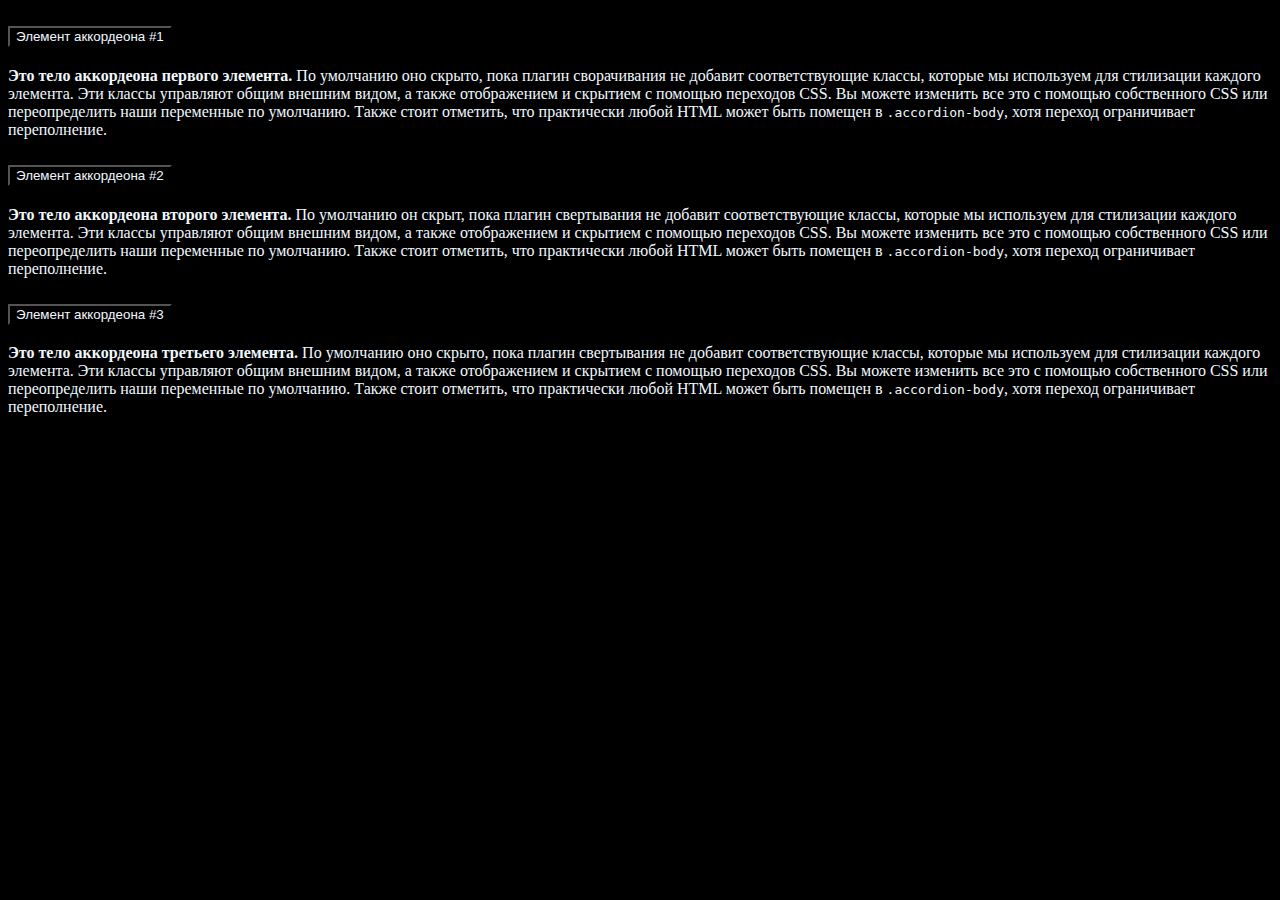
==== index.html @ 88a59522 "one" ====
<!DOCTYPE html>
<html lang="en">
<head>
    <meta charset="UTF-8">
    <meta name="viewport" content="width=device-width, initial-scale=1.0">
    <title>Document</title>
    <style>
        *{
            background-color: black;

            color: aliceblue;
        }
    </style>
    <link href="https://cdn.jsdelivr.net/npm/bootstrap@5.0.2/dist/css/bootstrap.min.css" rel="stylesheet" integrity="sha384-EVSTQN3/azprG1Anm3QDgpJLIm9Nao0Yz1ztcQTwFspd3yD65VohhpuuCOmLASjC" crossorigin="anonymous">
</head>
<body>

    <div class="body">

    </div>

    <div class="accordion" id="accordionExample">
        <div class="accordion-item">
          <h2 class="accordion-header" id="headingOne">
            <button class="accordion-button" type="button" data-bs-toggle="collapse" data-bs-target="#collapseOne" aria-expanded="true" aria-controls="collapseOne">
              Элемент аккордеона #1
            </button>
          </h2>
          <div id="collapseOne" class="accordion-collapse collapse show" aria-labelledby="headingOne" data-bs-parent="#accordionExample">
            <div class="accordion-body">
              <strong>Это тело аккордеона первого элемента.</strong> По умолчанию оно скрыто, пока плагин сворачивания не добавит соответствующие классы, которые мы используем для стилизации каждого элемента. Эти классы управляют общим внешним видом, а также отображением и скрытием с помощью переходов CSS. Вы можете изменить все это с помощью собственного CSS или переопределить наши переменные по умолчанию. Также стоит отметить, что практически любой HTML может быть помещен в <code>.accordion-body</code>, хотя переход ограничивает переполнение.
            </div>
          </div>
        </div>
        <div class="accordion-item">
          <h2 class="accordion-header" id="headingTwo">
            <button class="accordion-button collapsed" type="button" data-bs-toggle="collapse" data-bs-target="#collapseTwo" aria-expanded="false" aria-controls="collapseTwo">
              Элемент аккордеона #2
            </button>
          </h2>
          <div id="collapseTwo" class="accordion-collapse collapse" aria-labelledby="headingTwo" data-bs-parent="#accordionExample">
            <div class="accordion-body">
              <strong>Это тело аккордеона второго элемента.</strong> По умолчанию он скрыт, пока плагин свертывания не добавит соответствующие классы, которые мы используем для стилизации каждого элемента. Эти классы управляют общим внешним видом, а также отображением и скрытием с помощью переходов CSS. Вы можете изменить все это с помощью собственного CSS или переопределить наши переменные по умолчанию. Также стоит отметить, что практически любой HTML может быть помещен в <code>.accordion-body</code>, хотя переход ограничивает переполнение.
            </div>
          </div>
        </div>
        <div class="accordion-item">
          <h2 class="accordion-header" id="headingThree">
            <button class="accordion-button collapsed" type="button" data-bs-toggle="collapse" data-bs-target="#collapseThree" aria-expanded="false" aria-controls="collapseThree">
              Элемент аккордеона #3
            </button>
          </h2>
          <div id="collapseThree" class="accordion-collapse collapse" aria-labelledby="headingThree" data-bs-parent="#accordionExample">
            <div class="accordion-body">
              <strong>Это тело аккордеона третьего элемента.</strong> По умолчанию оно скрыто, пока плагин свертывания не добавит соответствующие классы, которые мы используем для стилизации каждого элемента. Эти классы управляют общим внешним видом, а также отображением и скрытием с помощью переходов CSS. Вы можете изменить все это с помощью собственного CSS или переопределить наши переменные по умолчанию. Также стоит отметить, что практически любой HTML может быть помещен в <code>.accordion-body</code>, хотя переход ограничивает переполнение.
            </div>
          </div>
        </div>
    </div>




    <script>

        function renderPosts(){
            let elPosts = document.querySelector(".body")
            //зануляем контент
            elPosts.innerHTML = "";
            //распарсиваем json что пришёл
            alert(this.response);
            let posts = JSON.parse(this.response);
            

            //добавляем контент
            posts.forEach((post)=>{
				elPosts.innerHTML += `<div> <h2>${post.title}</h2> <p>${post.text}</p> <button type="button" data-value="${post.id}">Удалить</button> </div>`;
			})

            //получаем все кнопки
            let elButtons = document.querySelectorAll("button");

            //вешаем событие на кнопки
            elButtons.forEach((button)=>{
	
                button.addEventListener("click", (evt)=>{

                    let idPost = evt.target.getAttribute("data-value");
                    request("POST", "http://127.0.0.1:8000/api/post-delete", renderPosts, "id="+idPost); 

                })
            });

        }

        function request(methond, url, callback, params = null){
            const req = new XMLHttpRequest();
            req.addEventListener('load', callback.bind(req));
            req.open(methond, url, true);
            req.setRequestHeader("Content-type", "application/x-www-form-urlencoded");
            req.send(params);
        }

        request('GET', "http://127.0.0.1:8000/api/posts", renderPosts)

    </script>
    <script src="https://cdn.jsdelivr.net/npm/bootstrap@5.0.2/dist/js/bootstrap.bundle.min.js" integrity="sha384-MrcW6ZMFYlzcLA8Nl+NtUVF0sA7MsXsP1UyJoMp4YLEuNSfAP+JcXn/tWtIaxVXM" crossorigin="anonymous"></script>

</body>
</html>
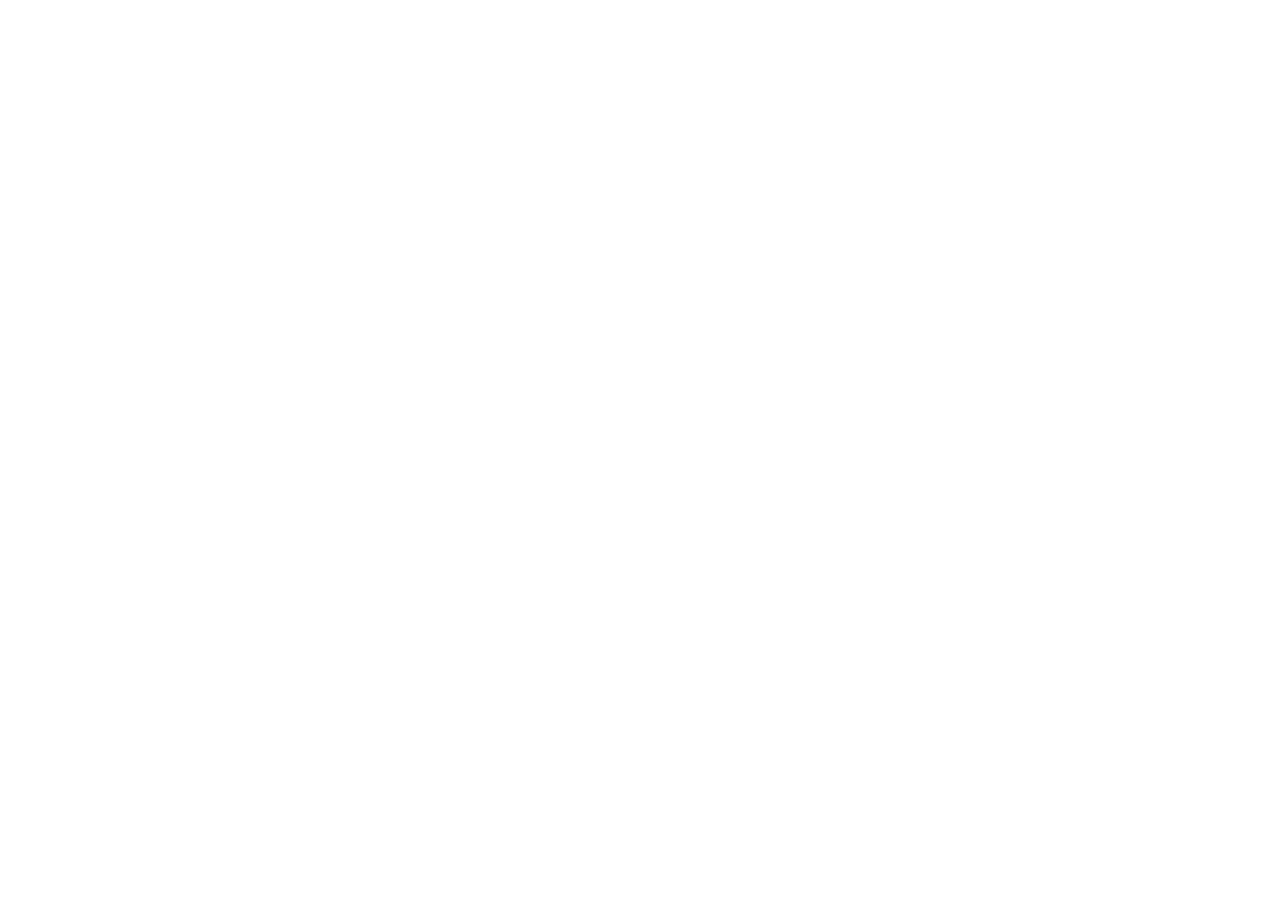
==== commit ce6a18cc: "ready update ка" ====
--- a/index.html
+++ b/index.html
@@ -5,106 +5,145 @@
     <meta name="viewport" content="width=device-width, initial-scale=1.0">
     <title>Document</title>
     <style>
-        *{
-            background-color: black;
+      
+       
 
-            color: aliceblue;
+        .content{
+            background-color: blue;
         }
+
+        .accordion-button{
+            background-color: whitesmoke !important;
+        }
+
+        .button-deleted{
+            margin: 14px 14px;
+            color:coral;
+            border-radius: 10px;
+        }
+
+      
+
+      
     </style>
     <link href="https://cdn.jsdelivr.net/npm/bootstrap@5.0.2/dist/css/bootstrap.min.css" rel="stylesheet" integrity="sha384-EVSTQN3/azprG1Anm3QDgpJLIm9Nao0Yz1ztcQTwFspd3yD65VohhpuuCOmLASjC" crossorigin="anonymous">
 </head>
 <body>
 
-    <div class="body">
+    <div class="accordion accordion-flush" id="accordionFlushExample">  
 
     </div>
-
-    <div class="accordion" id="accordionExample">
-        <div class="accordion-item">
-          <h2 class="accordion-header" id="headingOne">
-            <button class="accordion-button" type="button" data-bs-toggle="collapse" data-bs-target="#collapseOne" aria-expanded="true" aria-controls="collapseOne">
-              Элемент аккордеона #1
-            </button>
-          </h2>
-          <div id="collapseOne" class="accordion-collapse collapse show" aria-labelledby="headingOne" data-bs-parent="#accordionExample">
-            <div class="accordion-body">
-              <strong>Это тело аккордеона первого элемента.</strong> По умолчанию оно скрыто, пока плагин сворачивания не добавит соответствующие классы, которые мы используем для стилизации каждого элемента. Эти классы управляют общим внешним видом, а также отображением и скрытием с помощью переходов CSS. Вы можете изменить все это с помощью собственного CSS или переопределить наши переменные по умолчанию. Также стоит отметить, что практически любой HTML может быть помещен в <code>.accordion-body</code>, хотя переход ограничивает переполнение.
-            </div>
-          </div>
-        </div>
-        <div class="accordion-item">
-          <h2 class="accordion-header" id="headingTwo">
-            <button class="accordion-button collapsed" type="button" data-bs-toggle="collapse" data-bs-target="#collapseTwo" aria-expanded="false" aria-controls="collapseTwo">
-              Элемент аккордеона #2
-            </button>
-          </h2>
-          <div id="collapseTwo" class="accordion-collapse collapse" aria-labelledby="headingTwo" data-bs-parent="#accordionExample">
-            <div class="accordion-body">
-              <strong>Это тело аккордеона второго элемента.</strong> По умолчанию он скрыт, пока плагин свертывания не добавит соответствующие классы, которые мы используем для стилизации каждого элемента. Эти классы управляют общим внешним видом, а также отображением и скрытием с помощью переходов CSS. Вы можете изменить все это с помощью собственного CSS или переопределить наши переменные по умолчанию. Также стоит отметить, что практически любой HTML может быть помещен в <code>.accordion-body</code>, хотя переход ограничивает переполнение.
-            </div>
-          </div>
-        </div>
-        <div class="accordion-item">
-          <h2 class="accordion-header" id="headingThree">
-            <button class="accordion-button collapsed" type="button" data-bs-toggle="collapse" data-bs-target="#collapseThree" aria-expanded="false" aria-controls="collapseThree">
-              Элемент аккордеона #3
-            </button>
-          </h2>
-          <div id="collapseThree" class="accordion-collapse collapse" aria-labelledby="headingThree" data-bs-parent="#accordionExample">
-            <div class="accordion-body">
-              <strong>Это тело аккордеона третьего элемента.</strong> По умолчанию оно скрыто, пока плагин свертывания не добавит соответствующие классы, которые мы используем для стилизации каждого элемента. Эти классы управляют общим внешним видом, а также отображением и скрытием с помощью переходов CSS. Вы можете изменить все это с помощью собственного CSS или переопределить наши переменные по умолчанию. Также стоит отметить, что практически любой HTML может быть помещен в <code>.accordion-body</code>, хотя переход ограничивает переполнение.
-            </div>
-          </div>
-        </div>
-    </div>
-
-
-
 
     <script>
 
         function renderPosts(){
-            let elPosts = document.querySelector(".body")
+            let elPosts = document.querySelector(".accordion")
             //зануляем контент
             elPosts.innerHTML = "";
             //распарсиваем json что пришёл
-            alert(this.response);
+            console.log(this.response);
             let posts = JSON.parse(this.response);
+            console.log(posts);
+
+            
             
 
             //добавляем контент
-            posts.forEach((post)=>{
-				elPosts.innerHTML += `<div> <h2>${post.title}</h2> <p>${post.text}</p> <button type="button" data-value="${post.id}">Удалить</button> </div>`;
-			})
+            posts.forEach((post, index)=>{
+                // elPosts.innerHTML += ` <h2>${post.title}</h2><p>${post.text}</p><button type="button" data-value="${post.id}">Удалить</button> `
+				elPosts.innerHTML += `
+                    <div class="accordion-item">
+                    <h2 class="accordion-header" id="flush-heading${index}">
+                        <button class="accordion-button collapsed" type="button" data-bs-toggle="collapse" data-bs-target="#flush-collapse${index}" aria-expanded="false" aria-controls="flush-collapse${index}">
+                            <div class="content__wrap"> 
+                                <h2>${post.title}</h2> 
+                                <p>${post.text}</p> 
+                                <button class="button-deleted" type="button" data-value="${post.id}">Удалить</button> 
+                            </div>
+                        </button>
+                    </h2>
+                    <div id="flush-collapse${index}" class="accordion-collapse collapse" aria-labelledby="flush-heading${index}" data-bs-parent="#accordionFlushExample">
+                        <div class="accordion-body">
+                            <form id="form-update">
+                                <p>Обновить данные:<p>
+                                <label>Заголовок:</label>
+                                <input class="input-update-title" data-value-button-title="${post.id}" name="title" type="text"/>
+                        
+                                <label>Контент:</label>
+                                <input class="input-update-content" data-value-button-content="${post.id}" name="content" type="text"/>
 
-            //получаем все кнопки
-            let elButtons = document.querySelectorAll("button");
+                                <button type="button" class="button-update" data-value="${post.id}">Обновить</button>
+                            </form>
+                        </div>
+                    </div>
+                    </div>`
+            })
 
-            //вешаем событие на кнопки
-            elButtons.forEach((button)=>{
-	
+            //получаем кнопки удаление
+            let elButtonsDeleted = document.querySelectorAll(".button-deleted");
+
+            //вешаем событие на кнопки (удаление)
+            elButtonsDeleted.forEach((button)=>{
                 button.addEventListener("click", (evt)=>{
-
                     let idPost = evt.target.getAttribute("data-value");
                     request("POST", "http://127.0.0.1:8000/api/post-delete", renderPosts, "id="+idPost); 
 
                 })
             });
 
+
+            // получаем кнопки обновление
+            const elButtonsUpdate = document.querySelectorAll(".button-update");
+            
+            //вешаем событие на кнопки (обновление)
+            elButtonsUpdate.forEach((button)=>{
+                
+            button.addEventListener("click", (evt)=>{
+                const idPost = evt.target.getAttribute("data-value");
+                const arrInput = document.getElementsByTagName('input');
+                let inputContent = null;
+                let inputTitle = null;
+
+                for(const child of arrInput){
+                    
+                    if(child.getAttribute('data-value-button-title') == idPost){
+                        inputTitle = child.value;
+                    }
+                    if(child.getAttribute('data-value-button-content') == idPost){
+                        inputContent = child.value;
+                    }
+                }
+
+                //делаем json формат
+                let json = {
+                    "id" : idPost,
+                    "content" : inputContent,
+                    "title" :inputTitle,
+                }
+
+                
+                // request("PUT", "http://127.0.0.1:8000/api/post-update", renderPosts,  type='application/x-www-form-urlencoded', "content="+idPost);
+                
+                //P.S Если отправлять json - через XMLHttpRequest.send(body) -> то laravel не видит этот json -> параметры в url видит, почему?
+                request("PUT", `http://127.0.0.1:8000/api/post-update?id=${idPost}&content=${inputContent}&title=${inputTitle}`, renderPosts , type='application/x-www-form-urlencoded', json ); 
+            })
+
+        });
+
         }
 
-        function request(methond, url, callback, params = null){
+        function request(methond, url, callback , type='application/x-www-form-urlencoded', params){
+            console.log(params);
             const req = new XMLHttpRequest();
             req.addEventListener('load', callback.bind(req));
             req.open(methond, url, true);
-            req.setRequestHeader("Content-type", "application/x-www-form-urlencoded");
-            req.send(params);
+            req.setRequestHeader("Content-type", type);
+            req.send(params)
         }
 
-        request('GET', "http://127.0.0.1:8000/api/posts", renderPosts)
+        request('GET', "http://127.0.0.1:8000/api/posts", renderPosts)      
 
     </script>
     <script src="https://cdn.jsdelivr.net/npm/bootstrap@5.0.2/dist/js/bootstrap.bundle.min.js" integrity="sha384-MrcW6ZMFYlzcLA8Nl+NtUVF0sA7MsXsP1UyJoMp4YLEuNSfAP+JcXn/tWtIaxVXM" crossorigin="anonymous"></script>
-
 </body>
 </html>